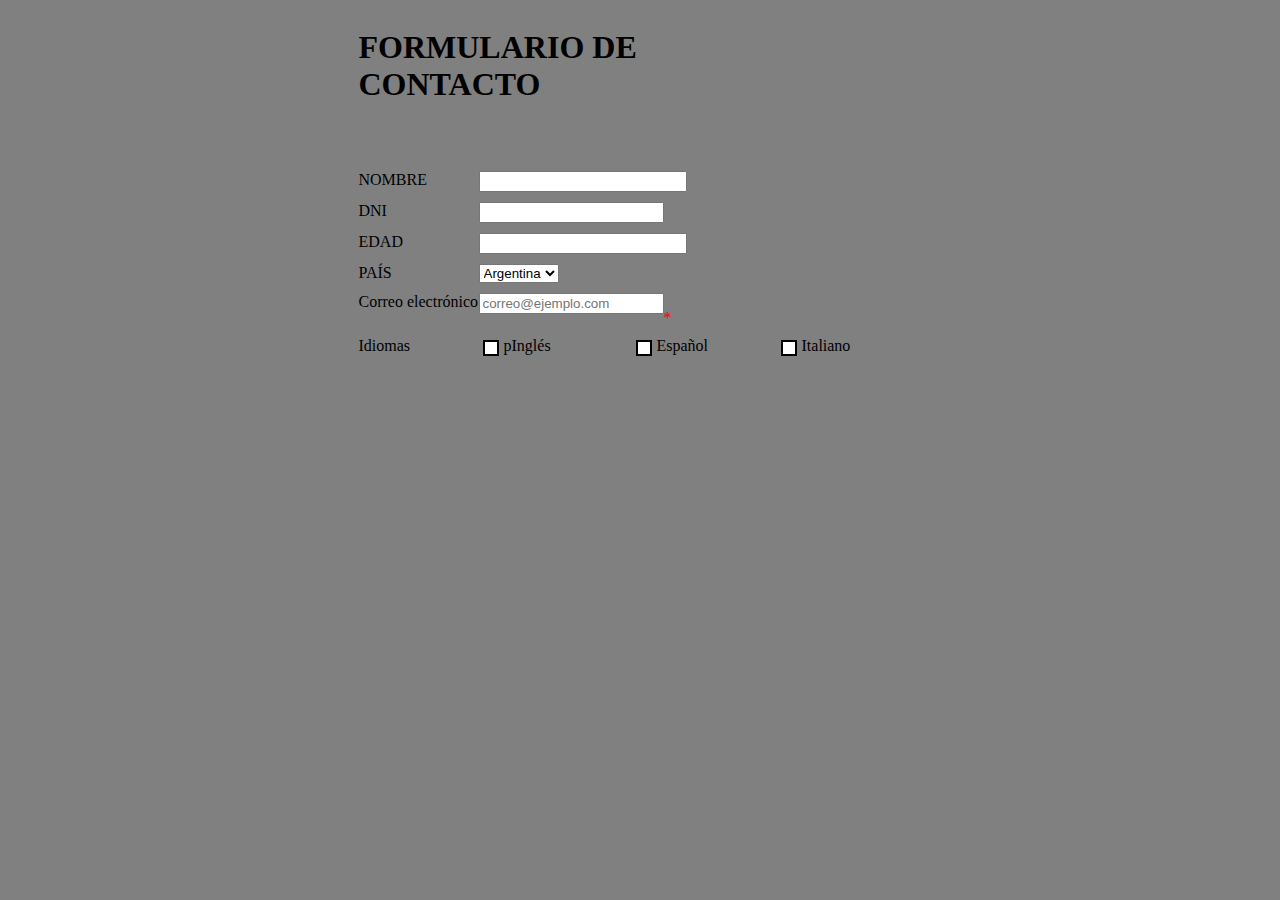
==== contacto.html @ fe827a65 "first commit" ====
<!DOCTYPE html>
<html lang="en">
<head>
    <meta charset="UTF-8">
    <meta http-equiv="X-UA-Compatible" content="IE=edge">
    <meta name="viewport" content="width=device-width, initial-scale=1.0">
    <title>contacto</title>
    
    <link rel="stylesheet" href="estilos/styleContacto.css">
</head>
    
<body>
    <div class="container">
        <h1>FORMULARIO DE CONTACTO</h1>
    
        <form id="contacto" action="">
            <div>
              <label for="nombre">NOMBRE</label>
              <input type="text" id="nombre" name="nombre" required>
            </div>
          
            <div>
              <label for="contraseña">DNI</label>
              <input type="password" id="contraseña" name="contraseña" required>
            </div>
          
            <div>
              <label for="edad">EDAD</label>
              <input id="edad" name="edad"></input>
            </div>
          
            <div>
              <label for="pais">PAÍS</label>
              <select id="pais" name="pais">
                <option value="argentina">Argentina</option>
                <option value="brasil">Brasil</option>
                <option value="mexico">México</option>
              </select>
            </div>
          
            <div>
              <label for="email">Correo electrónico</label>
              <input type="email" id="email" name="Email" placeholder="correo@ejemplo.com"><p id ="obligatory">*</p>
            </div>
          
            <div>
              <label>Idiomas</label>
              <div class="idiomas-checkbox">
                <input type="checkbox" id="ingles" name="ingles">p
                <label for="ingles">Inglés</label>
              </div>
              <div class="idiomas-checkbox">
                <input type="checkbox" id="español" name="español">
                <label for="español">Español</label>
              </div>
              <div class="idiomas-checkbox">
                <input type="checkbox" id="italiano" name="italiano">
                <label for="italiano">Italiano</label>
              </div>
            </div>
          </form>
          
    </div>
</body>
</html>
---- estilos/styleContacto.css ----
body {
    display: flex;
    justify-content: center;
    align-items: center;
    background-color: gray;
  }
div p{
  display: flex;
    justify-content: center;
    align-items: center;
    color: red;
    margin-bottom: auto;
}
  h1 {
    display: flex;
    justify-content: flex-start;
    align-items: top;
    padding-right: 20%;
      
  }
  form{
    
    display: flex;
    justify-content: center;
    align-items: center;
    margin-top: 12%;

    margin-bottom: auto;
  }
  
  #contacto {
    display: flex;
    flex-direction: column;
    align-items: flex-start;
    justify-content: center;
  }
  
  #contacto div {
    display: flex;
    flex-direction: row;
    align-items: flex-start;
    margin-bottom: 10px;
  }
  
  label {
    text-align: left;
    width: 120px;
  }
  
  input,
  textarea {
    width: 200px;
  }
  
  input[type="number"],
  input[type="password"],
  input[type="email"] {
    width: auto;
  }
  
  .idiomas-checkbox input[type="checkbox"] {
    appearance: none;
    -webkit-appearance: none;
    -moz-appearance: none;
    width: 16px;
    height: 16px;
    border: 2px solid;
    background-color: white;
    outline: none;
    margin-right: 5px;
  }
  
  .idiomas-checkbox label {
    display: inline-block;
  }
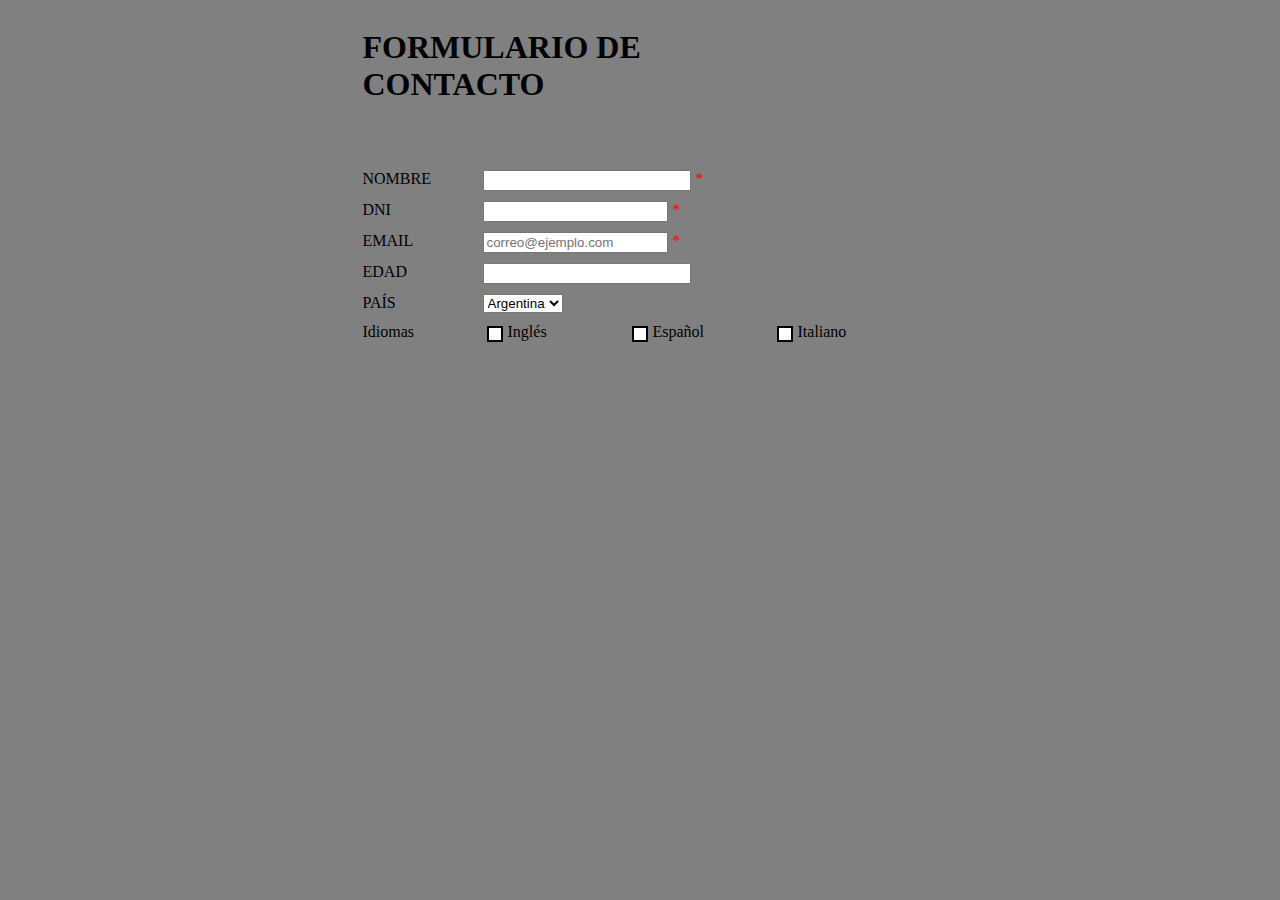
==== commit 6da04120: "second commit" ====
--- a/contacto.html
+++ b/contacto.html
@@ -16,14 +16,17 @@
         <form id="contacto" action="">
             <div>
               <label for="nombre">NOMBRE</label>
-              <input type="text" id="nombre" name="nombre" required>
+              <input type="text" id="nombre" name="nombre" required><span class="required">*</span>
             </div>
           
             <div>
               <label for="contraseña">DNI</label>
-              <input type="password" id="contraseña" name="contraseña" required>
+              <input type="password" id="contraseña" name="contraseña" required><span class="required">*</span>
             </div>
-          
+            <div>
+              <label for="email">EMAIL</label>
+              <input type="email" id="email" name="Email" placeholder="correo@ejemplo.com"><span class="required">*</span>
+            </div>
             <div>
               <label for="edad">EDAD</label>
               <input id="edad" name="edad"></input>
@@ -38,15 +41,12 @@
               </select>
             </div>
           
-            <div>
-              <label for="email">Correo electrónico</label>
-              <input type="email" id="email" name="Email" placeholder="correo@ejemplo.com"><p id ="obligatory">*</p>
-            </div>
+          
           
             <div>
               <label>Idiomas</label>
               <div class="idiomas-checkbox">
-                <input type="checkbox" id="ingles" name="ingles">p
+                <input type="checkbox" id="ingles" name="ingles">
                 <label for="ingles">Inglés</label>
               </div>
               <div class="idiomas-checkbox">
--- a/estilos/styleContacto.css
+++ b/estilos/styleContacto.css
@@ -4,13 +4,11 @@
     align-items: center;
     background-color: gray;
   }
-div p{
-  display: flex;
-    justify-content: center;
-    align-items: center;
+  .required {
     color: red;
-    margin-bottom: auto;
-}
+    margin-left: 5px;
+  }
+  
   h1 {
     display: flex;
     justify-content: flex-start;
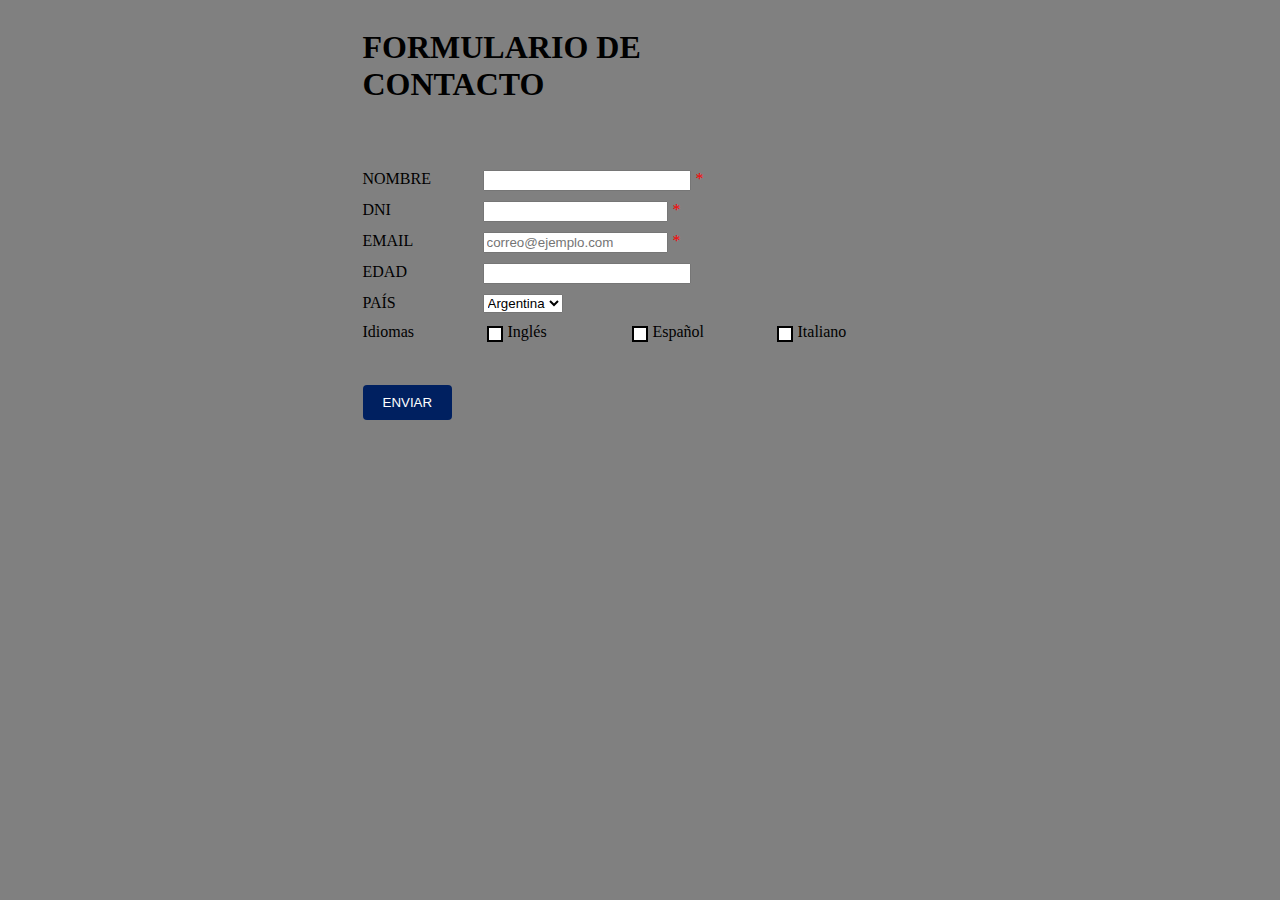
==== commit 06a3ccd5: "Terminando detalles, previo a entregar" ====
--- a/contacto.html
+++ b/contacto.html
@@ -58,6 +58,9 @@
                 <label for="italiano">Italiano</label>
               </div>
             </div>
+            <div class="button">
+              <button type="submit">ENVIAR</button>
+            </div>
           </form>
           
     </div>
--- a/estilos/styleContacto.css
+++ b/estilos/styleContacto.css
@@ -71,4 +71,25 @@
   .idiomas-checkbox label {
     display: inline-block;
   }
+  .button {
+    display: flex;
+    justify-content: center;
+    align-items: center;
+    margin-top: 20px;
+  }
+  
+  .button button {
+    background-color:#002060;
+    color: white;
+    padding: 10px 20px;
+    border: none;
+    border-radius: 4px;
+    cursor: pointer;
+  }
+  
+  .button button:hover {
+    background-color: #003366;
+  }
+  
+  
   